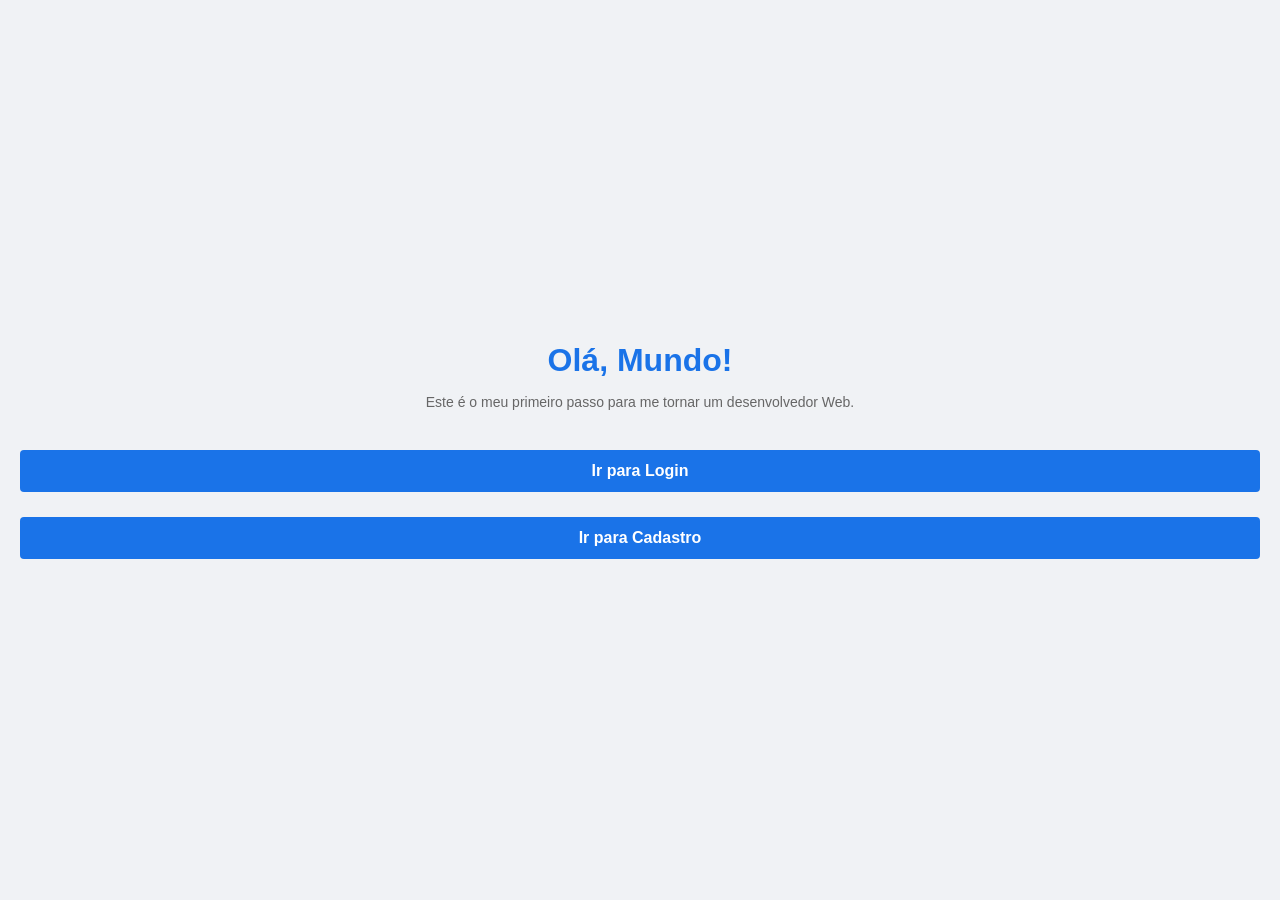
==== front-end/index.html @ c2732df3 "Adiciona a estrutura inicial da página de login" ====
<!DOCTYPE html>
<html lang="pt-BR">
<head>
    <meta charset="UTF-8">
    <title>Meu Primeiro Site</title>
     <link rel="stylesheet" href="style.css">
</head>
<body>

    <h1>Olá, Mundo!</h1>
    <p>Este é o meu primeiro passo para me tornar um desenvolvedor Web.</p>
    
    <!-- Barra de navegação com os novos botões de acesso -->
    <nav>
        <a href="login.html">
            <button type="button">Ir para Login</button>
        </a>
        
        <a href="cadastro.html">
            <button type="button">Ir para Cadastro</button>
        </a>
    </nav>

</body>
</html>
---- front-end/style.css ----
/* Configurações Gerais (Reseta o padrão do navegador e define a fonte) */
* {
    margin: 0;
    padding: 0;
    box-sizing: border-box;
    font-family: 'Segoe UI', Tahoma, Geneva, Verdana, sans-serif;
}

/* Estilo do Fundo da Página */
body {
    background-color: #f0f2f5;
    color: #333;
    display: flex;
    flex-direction: column;
    justify-content: center;
    align-items: center;
    min-height: 100vh;
    padding: 20px;
}

/* Cartão Centralizado (Container para o conteúdo) */
div, form {
    background-color: #ffffff;
    padding: 30px;
    border-radius: 8px;
    box-shadow: 0 4px 12px rgba(0, 0, 0, 0.1);
    width: 100%;
    max-width: 400px;
    text-align: center;
}

/* Ajuste específico para tirar a borda dupla quando o form está dentro da div */
div form {
    box-shadow: none;
    padding: 20px 0 0 0;
}

/* Títulos */
h1, h2 {
    color: #1a73e8;
    margin-bottom: 15px;
}

/* Parágrafos e Textos secundários */
p {
    margin-bottom: 20px;
    font-size: 14px;
    color: #666;
}

/* Blocos que envolvem cada campo do formulário */
div > div {
    box-shadow: none;
    padding: 0;
    text-align: left;
    margin-bottom: 15px;
}

/* Rótulos dos campos (Labels) */
label {
    display: block;
    margin-bottom: 6px;
    font-weight: 600;
    font-size: 14px;
    color: #444;
}

/* Campos de Entrada de Texto (Inputs) */
input[type="text"],
input[type="email"],
input[type="password"] {
    width: 100%;
    padding: 10px 12px;
    border: 1px solid #ccc;
    border-radius: 4px;
    font-size: 14px;
    transition: border-color 0.3s;
}

/* Efeito de clique no Input */
input[type="text"]:focus,
input[type="email"]:focus,
input[type="password"]:focus {
    border-color: #1a73e8;
    outline: none;
}

/* Ajuste específico para a caixinha de Termos (Checkbox) */
input[type="checkbox"] {
    margin-right: 8px;
    cursor: pointer;
}

/* Estilização dos Botões */
button {
    width: 100%;
    padding: 12px;
    background-color: #1a73e8;
    color: white;
    border: none;
    border-radius: 4px;
    font-size: 16px;
    font-weight: bold;
    cursor: pointer;
    transition: background-color 0.2s;
    margin-top: 10px;
}

/* Efeito de passar o mouse por cima do botão (Hover) */
button:hover {
    background-color: #155cb4;
}

/* Links */
a {
    color: #1a73e8;
    text-decoration: none;
    font-weight: 600;
}

a:hover {
    text-decoration: underline;
}

/* Barra de Navegação da Página Inicial (Atualizado para Coluna) */
nav {
    display: flex;
    flex-direction: column; /* Faz os elementos ficarem um abaixo do outro */
    gap: 15px;              /* Mantém um espaçamento vertical de 15px entre eles */
    width: 100%;
    margin-top: 10px;
}

nav a {
    flex: none; /* Remove a distribuição horizontal antiga */
}
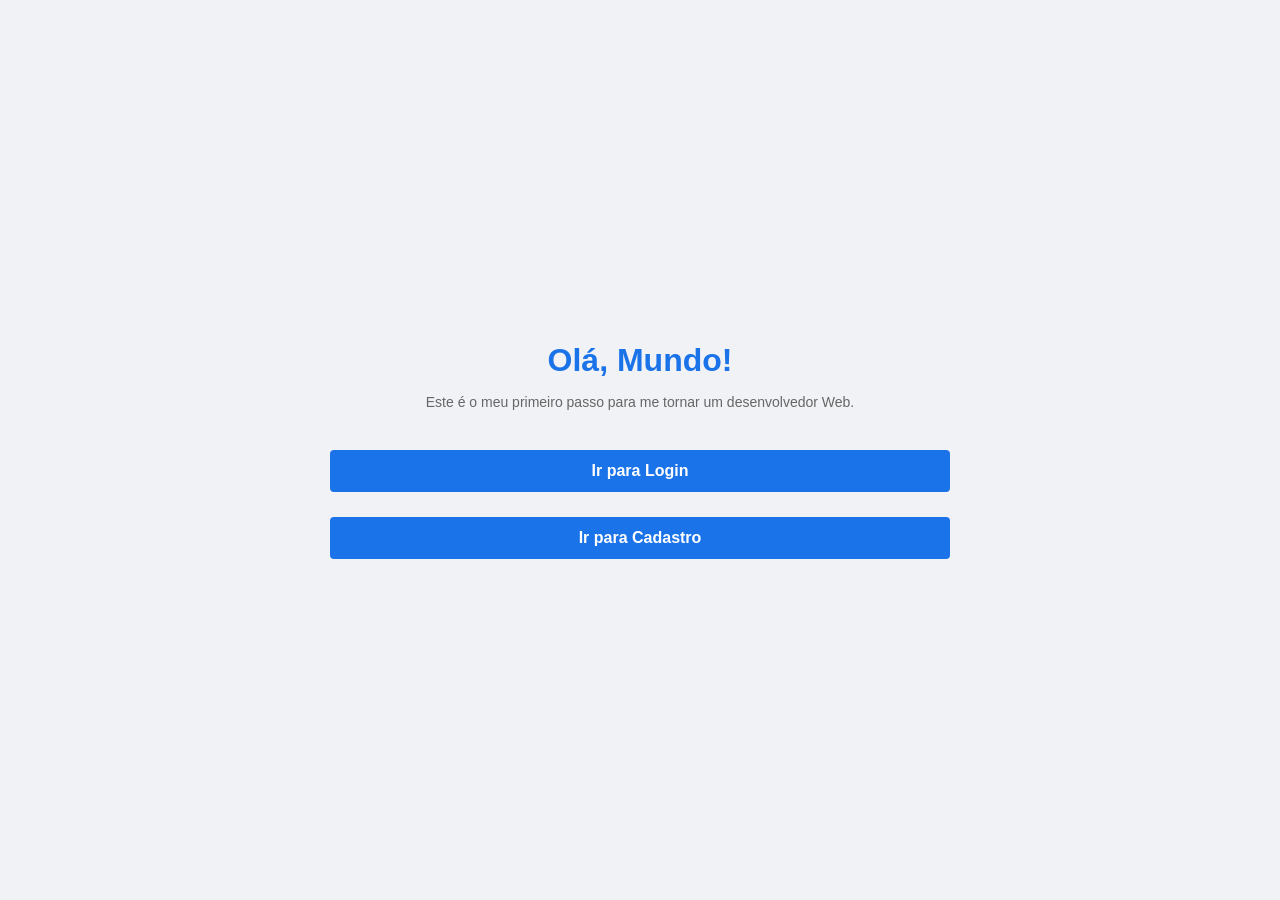
==== commit 228a7abb: "Atualiza o título da página inicial para "Sistema de Cadastro e Login"" ====
--- a/front-end/index.html
+++ b/front-end/index.html
@@ -2,7 +2,7 @@
 <html lang="pt-BR">
 <head>
     <meta charset="UTF-8">
-    <title>Meu Primeiro Site</title>
+    <title>Sistema de Cadastro e Login</title>
      <link rel="stylesheet" href="style.css">
 </head>
 <body>
@@ -12,14 +12,13 @@
     
     <!-- Barra de navegação com os novos botões de acesso -->
     <nav>
-        <a href="login.html">
+        <a href="login/login.html">
             <button type="button">Ir para Login</button>
         </a>
         
-        <a href="cadastro.html">
+        <a href="cadastro/cadastro.html">
             <button type="button">Ir para Cadastro</button>
         </a>
     </nav>
 
-</body>
-</html>
+</body></html>
--- a/front-end/style.css
+++ b/front-end/style.css
@@ -93,7 +93,9 @@
 
 /* Estilização dos Botões */
 button {
-    width: 100%;
+    display: block;         /* Transforma o botão em um bloco para aceitar margens laterais */
+    margin: 10px auto 0;    /* 10px em cima, automático nas laterais, 0 embaixo */
+    width: 50%;
     padding: 12px;
     background-color: #1a73e8;
     color: white;
@@ -103,7 +105,6 @@
     font-weight: bold;
     cursor: pointer;
     transition: background-color 0.2s;
-    margin-top: 10px;
 }
 
 /* Efeito de passar o mouse por cima do botão (Hover) */
